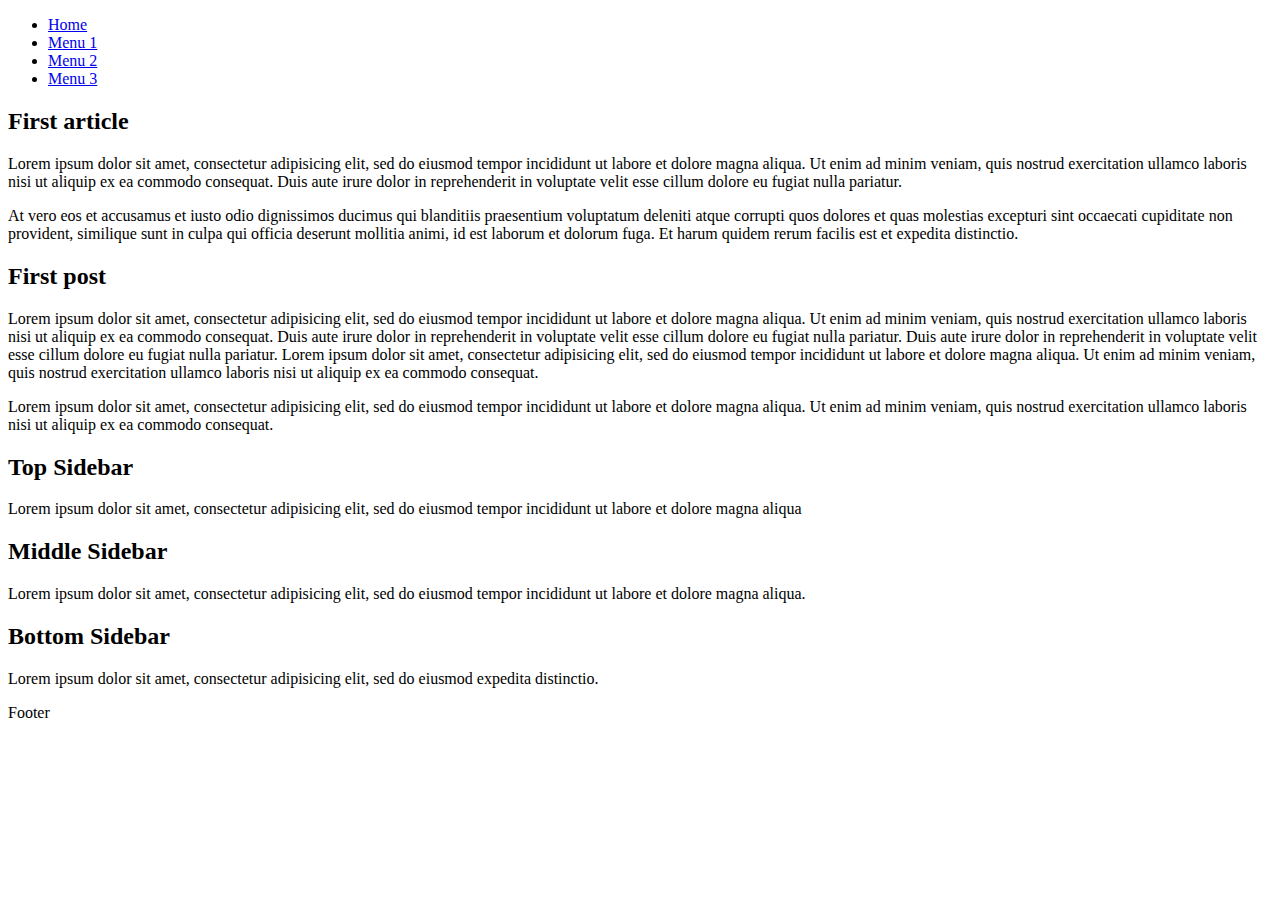
==== index.html @ 872b1369 "forslag til index.html" ====
<!DOCTYPE html>
<html lang="en">
<head>
	<title>DM6</title>
	<meta charset="utf-8" />
	
	<link rel="stylesheet" href="style.css" type="text/css" />
	<meta name="viewport" content="width=device-width, initial-scale=1.0">

</head>

<body class="body">
	
	<header class="mainHeader">
		<div class="globe"></div>
		<nav><ul>
			<li class="active"><a href="#">Home</a></li>
			<li><a href="#">Menu 1</a></li>
			<li><a href="#">Menu 2</a></li>
			<li><a href="#">Menu 3</a></li>
		</ul></nav>
	</header>
		
	<div class="mainContent">
		<div class="content">	
				<article class="topcontent">	
					<header>
						<h2>First article</h2>
					</header>
					
					<content>
						<p>Lorem ipsum dolor sit amet, consectetur adipisicing elit, sed do eiusmod tempor incididunt ut labore et dolore magna aliqua. Ut enim ad minim veniam, quis nostrud exercitation ullamco laboris nisi ut aliquip ex ea commodo consequat. Duis aute irure dolor in reprehenderit in voluptate velit esse cillum dolore eu fugiat nulla pariatur. </p>
						<p>At vero eos et accusamus et iusto odio dignissimos ducimus qui blanditiis praesentium voluptatum deleniti atque corrupti quos dolores et quas molestias excepturi sint occaecati cupiditate non provident, similique sunt in culpa qui officia deserunt mollitia animi, id est laborum et dolorum fuga. Et harum quidem rerum facilis est et expedita distinctio.</p>
					</content>
					
				</article>

				<article class="bottomcontent">	
					<header>
						<h2>First post</h2>
					</header>
					
					<content>
						<p>Lorem ipsum dolor sit amet, consectetur adipisicing elit, sed do eiusmod tempor incididunt ut labore et dolore magna aliqua. Ut enim ad minim veniam, quis nostrud exercitation ullamco laboris nisi ut aliquip ex ea commodo consequat. Duis aute irure dolor in reprehenderit in voluptate velit esse cillum dolore eu fugiat nulla pariatur. Duis aute irure dolor in reprehenderit in voluptate velit esse cillum dolore eu fugiat nulla pariatur. Lorem ipsum dolor sit amet, consectetur adipisicing elit, sed do eiusmod tempor incididunt ut labore et dolore magna aliqua. Ut enim ad minim veniam, quis nostrud exercitation ullamco laboris nisi ut aliquip ex ea commodo consequat.</p>
                         
                         <p>Lorem ipsum dolor sit amet, consectetur adipisicing elit, sed do eiusmod tempor incididunt ut labore et dolore magna aliqua. Ut enim ad minim veniam, quis nostrud exercitation ullamco laboris nisi ut aliquip ex ea commodo consequat.</p>
               
					</content>
				
				</article>
		</div>
			
				<aside class="top-sidebar">
					<article>
					<h2>Top Sidebar</h2>
					<p>Lorem ipsum dolor sit amet, consectetur adipisicing elit, sed do eiusmod tempor incididunt ut labore et dolore magna aliqua</p>
				    </article>
				</aside>
				
				<aside class="middle-sidebar">
					<article>
					<h2>Middle Sidebar</h2>
					<p>Lorem ipsum dolor sit amet, consectetur adipisicing elit, sed do eiusmod tempor incididunt ut labore et dolore magna aliqua.</p>
				    </article>
				</aside>				

				<aside class="bottom-sidebar">
					<article>
					<h2>Bottom Sidebar</h2>
					<p>Lorem ipsum dolor sit amet, consectetur adipisicing elit, sed do eiusmod expedita distinctio.</p>
				    </article>
				</aside>	
	</div>
	
	<footer class="mainFooter">
		<p>Footer</p>
	</footer>

</body>
</html>
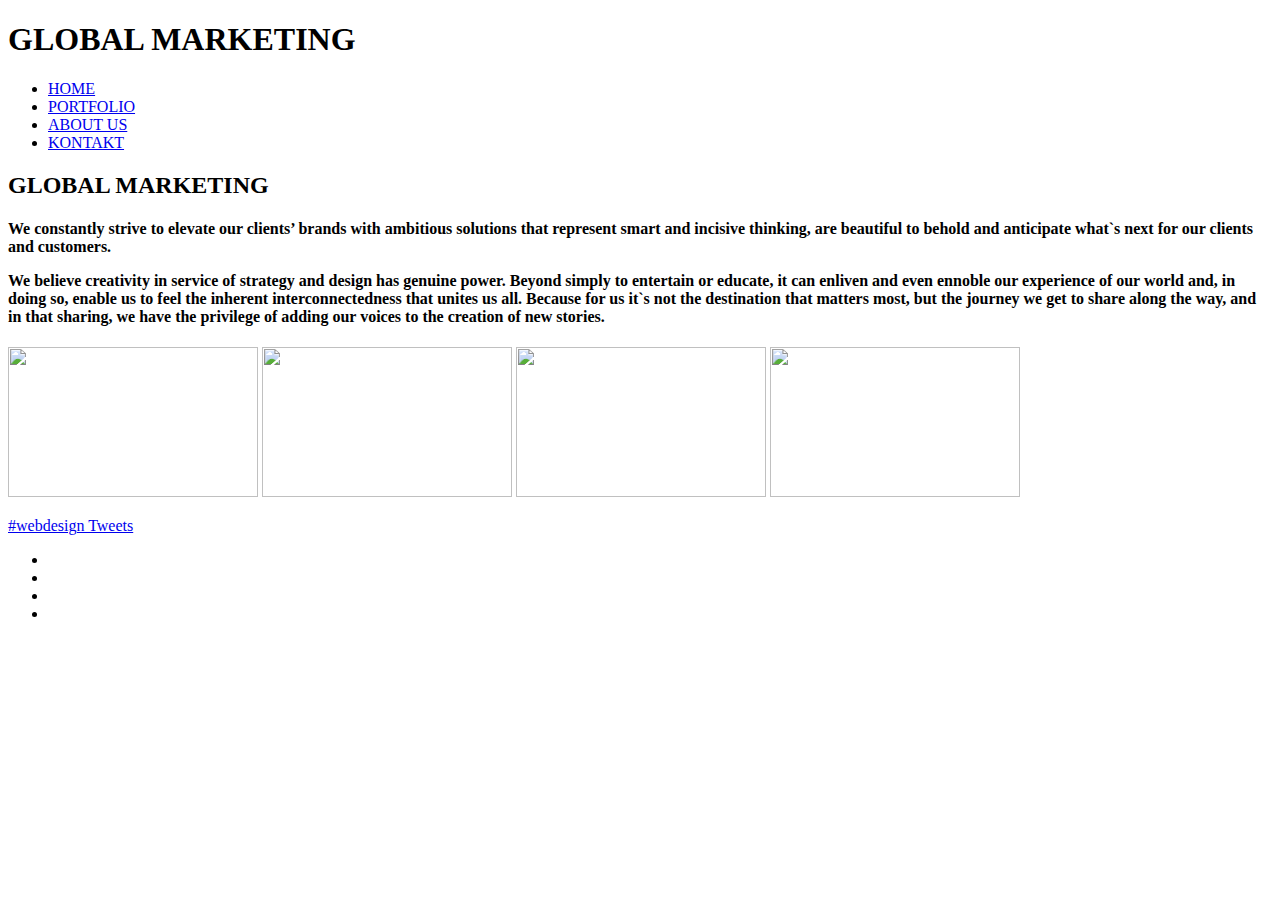
==== commit 85f6d345: "Add files via upload" ====
--- a/index.html
+++ b/index.html
@@ -1,81 +1,78 @@
-
-<!DOCTYPE html>
-<html lang="en">
-<head>
-	<title>DM6</title>
-	<meta charset="utf-8" />
-	
-	<link rel="stylesheet" href="style.css" type="text/css" />
-	<meta name="viewport" content="width=device-width, initial-scale=1.0">
-
-</head>
-
-<body class="body">
-	
-	<header class="mainHeader">
-		<div class="globe"></div>
-		<nav><ul>
-			<li class="active"><a href="#">Home</a></li>
-			<li><a href="#">Menu 1</a></li>
-			<li><a href="#">Menu 2</a></li>
-			<li><a href="#">Menu 3</a></li>
-		</ul></nav>
-	</header>
-		
-	<div class="mainContent">
-		<div class="content">	
-				<article class="topcontent">	
-					<header>
-						<h2>First article</h2>
-					</header>
-					
-					<content>
-						<p>Lorem ipsum dolor sit amet, consectetur adipisicing elit, sed do eiusmod tempor incididunt ut labore et dolore magna aliqua. Ut enim ad minim veniam, quis nostrud exercitation ullamco laboris nisi ut aliquip ex ea commodo consequat. Duis aute irure dolor in reprehenderit in voluptate velit esse cillum dolore eu fugiat nulla pariatur. </p>
-						<p>At vero eos et accusamus et iusto odio dignissimos ducimus qui blanditiis praesentium voluptatum deleniti atque corrupti quos dolores et quas molestias excepturi sint occaecati cupiditate non provident, similique sunt in culpa qui officia deserunt mollitia animi, id est laborum et dolorum fuga. Et harum quidem rerum facilis est et expedita distinctio.</p>
-					</content>
-					
-				</article>
-
-				<article class="bottomcontent">	
-					<header>
-						<h2>First post</h2>
-					</header>
-					
-					<content>
-						<p>Lorem ipsum dolor sit amet, consectetur adipisicing elit, sed do eiusmod tempor incididunt ut labore et dolore magna aliqua. Ut enim ad minim veniam, quis nostrud exercitation ullamco laboris nisi ut aliquip ex ea commodo consequat. Duis aute irure dolor in reprehenderit in voluptate velit esse cillum dolore eu fugiat nulla pariatur. Duis aute irure dolor in reprehenderit in voluptate velit esse cillum dolore eu fugiat nulla pariatur. Lorem ipsum dolor sit amet, consectetur adipisicing elit, sed do eiusmod tempor incididunt ut labore et dolore magna aliqua. Ut enim ad minim veniam, quis nostrud exercitation ullamco laboris nisi ut aliquip ex ea commodo consequat.</p>
-                         
-                         <p>Lorem ipsum dolor sit amet, consectetur adipisicing elit, sed do eiusmod tempor incididunt ut labore et dolore magna aliqua. Ut enim ad minim veniam, quis nostrud exercitation ullamco laboris nisi ut aliquip ex ea commodo consequat.</p>
-               
-					</content>
-				
-				</article>
-		</div>
-			
-				<aside class="top-sidebar">
-					<article>
-					<h2>Top Sidebar</h2>
-					<p>Lorem ipsum dolor sit amet, consectetur adipisicing elit, sed do eiusmod tempor incididunt ut labore et dolore magna aliqua</p>
-				    </article>
-				</aside>
-				
-				<aside class="middle-sidebar">
-					<article>
-					<h2>Middle Sidebar</h2>
-					<p>Lorem ipsum dolor sit amet, consectetur adipisicing elit, sed do eiusmod tempor incididunt ut labore et dolore magna aliqua.</p>
-				    </article>
-				</aside>				
-
-				<aside class="bottom-sidebar">
-					<article>
-					<h2>Bottom Sidebar</h2>
-					<p>Lorem ipsum dolor sit amet, consectetur adipisicing elit, sed do eiusmod expedita distinctio.</p>
-				    </article>
-				</aside>	
-	</div>
-	
-	<footer class="mainFooter">
-		<p>Footer</p>
-	</footer>
-
-</body>
+
+<!DOCTYPE html>
+<html lang="en">
+<head>
+	<title>DM6</title>
+	<meta charset="utf-8" />
+	
+	<link rel="stylesheet" href="style.css" type="text/css" />
+	<meta name="viewport" content="width=device-width, initial-scale=1.0">
+
+</head>
+
+<body class="body">
+	
+	<header class="mainHeader">
+   
+	<div class="globe"></div>
+     <h1>GLOBAL MARKETING</h1> 
+        
+<nav><ul>
+		
+		<li class="active"><a href="#">HOME</a></li>
+		<li><a href="#">PORTFOLIO</a></li>
+		<li><a href="#">ABOUT US</a></li>
+		<li><a href="#">KONTAKT</a></li>
+	  </ul></nav>
+	</header>
+		
+	<div class="mainContent">
+		<div class="content">	
+				<article class="topcontent">	
+					<header>
+                    
+						<h2>GLOBAL MARKETING</h2>
+					</header>
+					
+				  <content>
+          						<h4><p>We constantly strive to elevate our clients’ brands with ambitious solutions that represent smart and incisive thinking, are beautiful to behold and anticipate what`s next for our clients and customers.</p>
+						<p>We believe creativity in service of strategy and design has genuine power. Beyond simply to entertain or educate, it can enliven and even ennoble our experience of our world and, in doing so, enable us to feel the inherent interconnectedness that unites us all. Because for us it`s not the destination that matters most, but the journey we get to share along the way, and in that sharing, we have the privilege of adding our voices to the creation of new stories.</p></h4>
+                        
+                    
+					</content>
+					
+				</article>
+                
+                <img src="img/loft.jpg" width="250" height="150" alt=""/>
+                <img src="img/photo.jpg" width="250" height="150" alt=""/>
+                <img src="img/quake.jpg" width="250" height="150" alt=""/>
+                <img src="img/web.jpg" width="250" height="150" alt=""/></div>
+			
+				<aside class="top-sidebar">
+					<article>
+					
+					<p>
+                       <a class="twitter-timeline" data-dnt="true" href="https://twitter.com/hashtag/webdesign" data-widget-id="788142993555464192">#webdesign Tweets</a>
+            <script>!function(d,s,id){var js,fjs=d.getElementsByTagName(s)[0],p=/^http:/.test(d.location)?'http':'https';if(!d.getElementById(id)){js=d.createElement(s);js.id=id;js.src=p+"://platform.twitter.com/widgets.js";fjs.parentNode.insertBefore(js,fjs);}}(document,"script","twitter-wjs");</script>
+          
+          
+                    </p>
+				    </article>
+				</aside>			
+
+	</div>
+	
+	<footer class="mainFooter">
+  
+		<p><div class="footer-icons">
+    <ul class="social-icons">
+        <li><a href="" class="social-icon"> <i class="fa fa-facebook"></i></a></li>
+        <li><a href="" class="social-icon"> <i class="fa fa-twitter"></i></a></li>
+        <li><a href="" class="social-icon"> <i class="fa fa-rss"></i></a></li>
+        <li><a href="" class="social-icon"> <i class="fa fa-youtube"></i></a></li>
+    </ul>
+</div></p>
+	</footer>
+
+</body>
 </html>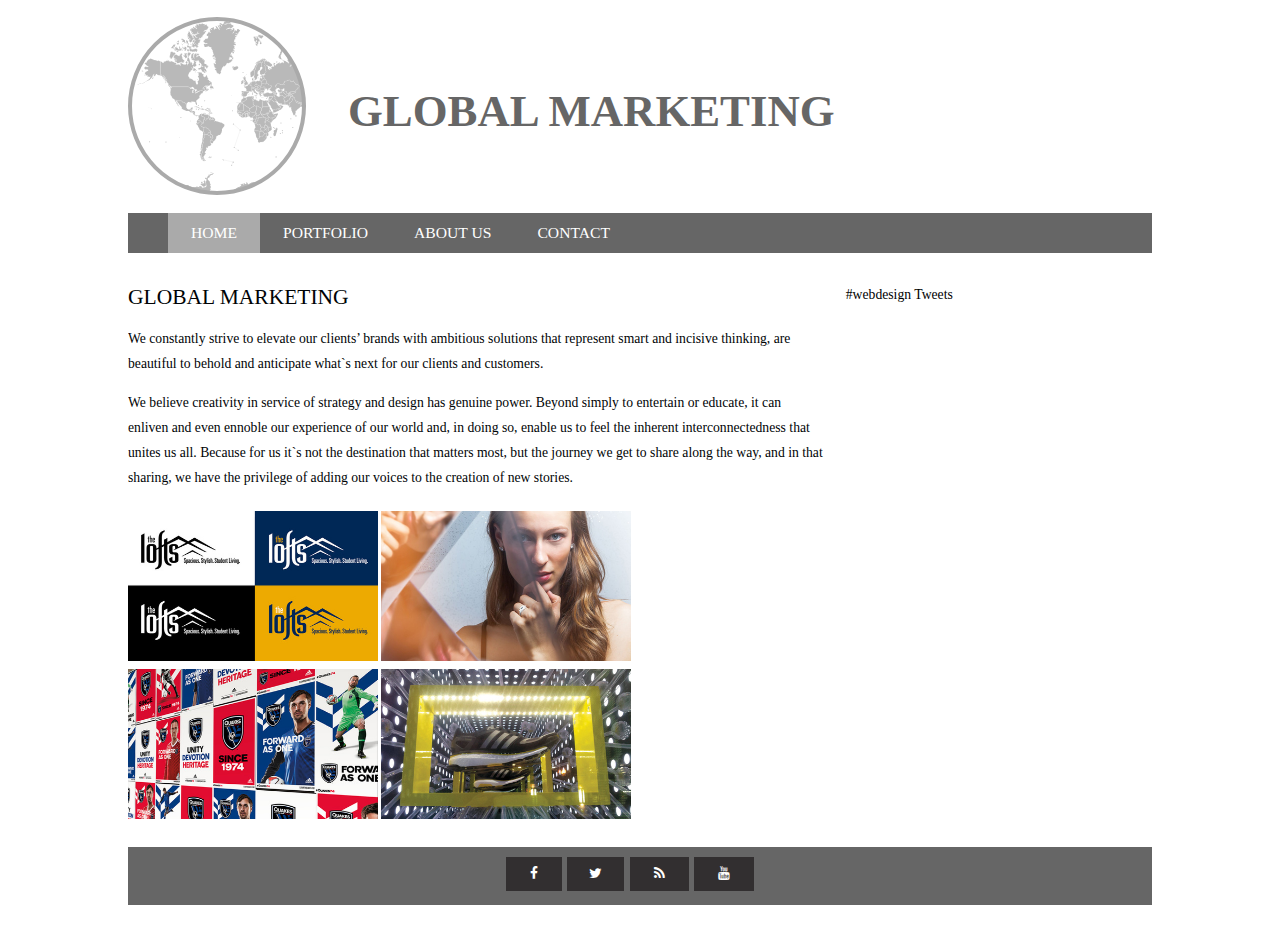
==== commit 4065e565: "Ferdig resp side" ====
--- a/index.html
+++ b/index.html
@@ -1,78 +1,82 @@
-
-<!DOCTYPE html>
-<html lang="en">
-<head>
-	<title>DM6</title>
-	<meta charset="utf-8" />
-	
-	<link rel="stylesheet" href="style.css" type="text/css" />
-	<meta name="viewport" content="width=device-width, initial-scale=1.0">
-
-</head>
-
-<body class="body">
-	
-	<header class="mainHeader">
-   
-	<div class="globe"></div>
-     <h1>GLOBAL MARKETING</h1> 
-        
-<nav><ul>
-		
-		<li class="active"><a href="#">HOME</a></li>
-		<li><a href="#">PORTFOLIO</a></li>
-		<li><a href="#">ABOUT US</a></li>
-		<li><a href="#">KONTAKT</a></li>
-	  </ul></nav>
-	</header>
-		
-	<div class="mainContent">
-		<div class="content">	
-				<article class="topcontent">	
-					<header>
-                    
-						<h2>GLOBAL MARKETING</h2>
-					</header>
-					
-				  <content>
-          						<h4><p>We constantly strive to elevate our clients’ brands with ambitious solutions that represent smart and incisive thinking, are beautiful to behold and anticipate what`s next for our clients and customers.</p>
-						<p>We believe creativity in service of strategy and design has genuine power. Beyond simply to entertain or educate, it can enliven and even ennoble our experience of our world and, in doing so, enable us to feel the inherent interconnectedness that unites us all. Because for us it`s not the destination that matters most, but the journey we get to share along the way, and in that sharing, we have the privilege of adding our voices to the creation of new stories.</p></h4>
-                        
-                    
-					</content>
-					
-				</article>
-                
-                <img src="img/loft.jpg" width="250" height="150" alt=""/>
-                <img src="img/photo.jpg" width="250" height="150" alt=""/>
-                <img src="img/quake.jpg" width="250" height="150" alt=""/>
-                <img src="img/web.jpg" width="250" height="150" alt=""/></div>
-			
-				<aside class="top-sidebar">
-					<article>
-					
-					<p>
-                       <a class="twitter-timeline" data-dnt="true" href="https://twitter.com/hashtag/webdesign" data-widget-id="788142993555464192">#webdesign Tweets</a>
-            <script>!function(d,s,id){var js,fjs=d.getElementsByTagName(s)[0],p=/^http:/.test(d.location)?'http':'https';if(!d.getElementById(id)){js=d.createElement(s);js.id=id;js.src=p+"://platform.twitter.com/widgets.js";fjs.parentNode.insertBefore(js,fjs);}}(document,"script","twitter-wjs");</script>
-          
-          
-                    </p>
-				    </article>
-				</aside>			
-
-	</div>
-	
-	<footer class="mainFooter">
-  
-		<p><div class="footer-icons">
-    <ul class="social-icons">
-        <li><a href="" class="social-icon"> <i class="fa fa-facebook"></i></a></li>
-        <li><a href="" class="social-icon"> <i class="fa fa-twitter"></i></a></li>
-        <li><a href="" class="social-icon"> <i class="fa fa-rss"></i></a></li>
-        <li><a href="" class="social-icon"> <i class="fa fa-youtube"></i></a></li>
-    </ul>
-</div></p>
-	</footer>
-
-</body>
+
+<!DOCTYPE html>
+<html lang="en">
+<head>
+	<title>Home</title>
+	<meta charset="utf-8" />
+	
+	<link rel="stylesheet" href="style.css" type="text/css" />
+	<meta name="viewport" content="width=device-width, initial-scale=1.0">
+
+</head>
+
+<body class="body">
+	
+	<header class="mainHeader">
+   
+	<div class="globe"></div>
+     <h1>GLOBAL MARKETING</h1> 
+        
+<nav><ul>
+		
+		<li class="active"><a href="#">HOME</a></li>
+		<li><a href="portfolio.html">PORTFOLIO</a></li>
+		<li><a href="aboutus.html">ABOUT US</a></li>
+		<li><a href="contact.html">CONTACT</a></li>
+	  </ul></nav>
+	</header>
+		
+	<div class="mainContent">
+		<div class="content">	
+				<article class="topcontent">	
+					<header>
+                    
+						<h2>GLOBAL MARKETING</h2>
+					</header>
+					
+				
+          						<p>We constantly strive to elevate our clients’ brands with ambitious solutions that represent smart and incisive thinking, are beautiful to behold and anticipate what`s next for our clients and customers.</p>
+						<p>We believe creativity in service of strategy and design has genuine power. Beyond simply to entertain or educate, it can enliven and even ennoble our experience of our world and, in doing so, enable us to feel the inherent interconnectedness that unites us all. Because for us it`s not the destination that matters most, but the journey we get to share along the way, and in that sharing, we have the privilege of adding our voices to the creation of new stories.</p>
+                        
+                    
+					
+					
+				</article>
+                
+                <img src="img/loft.jpg" width="250" height="150" alt=""/>
+                <img src="img/photo.jpg" width="250" height="150" alt=""/>
+                <img src="img/quake.jpg" width="250" height="150" alt=""/>
+                <img src="img/web.jpg" width="250" height="150" alt=""/></div>
+			
+				<aside class="top-sidebar">
+					<article>
+					
+					<p>
+                       <a class="twitter-timeline" data-dnt="true" href="https://twitter.com/hashtag/webdesign" data-widget-id="788142993555464192">#webdesign Tweets</a>
+            <script>!function(d,s,id){var js,fjs=d.getElementsByTagName(s)[0],p=/^http:/.test(d.location)?'http':'https';if(!d.getElementById(id)){js=d.createElement(s);js.id=id;js.src=p+"://platform.twitter.com/widgets.js";fjs.parentNode.insertBefore(js,fjs);}}(document,"script","twitter-wjs");</script>
+          
+          
+                    </p>
+				    </article>
+				</aside>			
+
+	</div>
+	
+	<footer class="mainFooter">
+
+		<div class="footer-icons">
+        
+    <ul class="social-icons">
+        <li><a href="" class="social-icon"> <i class="fa fa-facebook"></i></a></li>
+        <li><a href="" class="social-icon"> <i class="fa fa-twitter"></i></a></li>
+        <li><a href="" class="social-icon"> <i class="fa fa-rss"></i></a></li>
+        <li><a href="" class="social-icon"> <i class="fa fa-youtube"></i></a></li>
+    </ul>
+    
+    
+</div>
+
+	</footer>
+
+</body>
 </html>--- a/style.css
+++ b/style.css
@@ -0,0 +1,967 @@
+@import url(http://fonts.googleapis.com/css?family=Lato);
+@import url(https://cdnjs.cloudflare.com/ajax/libs/font-awesome/4.6.3/css/font-awesome.css);
+
+ body {
+	/*background-image: url('img/bg.png');*/
+	color: #000305;
+	font-size: 85.5%; 
+	font-family:"Open Sans";
+	line-height: 1.429;
+	margin: 0;
+	padding: 0;
+	text-align: left;
+	}
+	
+.body {
+	clear: both; 
+	margin: 0 auto; 
+	width: 80%;
+}
+	
+h2 {font-size: 1.571em}	/* 22px */
+h3 {font-size: 1.429em}	/* 20px */
+h4 {font-size: 1.286em}	/* 18px */
+h5 {font-size: 1.143em}	/* 16px */
+h6 {font-size: 1em}		/* 14px */
+
+h2, h3, h4, h5, h6 {
+	font-weight: 400;
+	line-height: 1.1;
+	margin-bottom: .8em;
+}
+
+.mainHeader h1 {
+	font-size: 3.5vw;
+	font: open-sans;
+	margin-bottom: 70px;
+	margin-left: 220px;
+	padding-top: 100px;
+	color:#666;
+	
+}
+
+
+a {
+	outline: 0;
+	}
+
+a img {
+	border: 0px; 
+	text-decoration: none;
+}
+
+a:link, a:visited {
+	color: black;
+	padding: 0 1px;
+	text-decoration: none;
+}
+
+a:hover, a:active {
+	background-color: #aaaaaa;
+	color: #fff;
+	text-decoration: none;
+}
+
+.globe {
+	box-sizing: border-box;
+	width: 13em;
+	height: 13em;
+	border: 0.5vmin solid #aaaaaa;
+	border-radius: 50%;
+	background-repeat: repeat no-repeat;
+	background-position: 0;
+	background-size: cover;
+	animation: spin 10s linear infinite;
+	background-image: url(img/flatglobe3.svg);
+	position:absolute;
+}
+
+@keyframes spin {
+	from {
+		background-position: 0;
+	}
+	to {
+		background-position: 383%;
+	}
+}
+   /* .terra {
+		font-size: 4em;
+		padding-left: 220px;
+		position: fixed;
+	}
+*/
+   
+ 
+   
+.mainHeader { 
+	width: 100%;
+	margin-top: -5%
+ }
+ 
+.mainHeader nav {
+	background: #666;
+	font-size: 1.143em;
+	height: 40px;
+	line-height: 30px;
+	margin: 0 auto 15px auto;
+	text-align: center;
+
+}
+	
+.mainHeader nav ul {
+	list-style: none; 
+	margin: 0 auto;
+}
+
+.mainHeader nav ul li {
+	float: left; 
+	display: inline; 
+}
+	
+.mainHeader nav a:link, .mainHeader nav a:visited {
+	color: #fff;
+	display: inline-block;
+	height: 30px;
+	padding: 5px 23px;
+	text-decoration: none;
+}
+.mainHeader nav a:hover, .mainHeader nav a:active,
+.mainHeader nav .active a:link, .mainHeader nav .active a:visited {
+	background: #aaaaaa;
+	color: #fff;
+	text-shadow: none !important;
+}
+	
+.mainHeader nav li a {
+	border-radius: 0px;
+}
+
+.mainHeader div {
+
+	margin: 3% 0;
+}
+
+.mainContent {
+	overflow: hidden;
+	line-height: 25px;
+	border-radius: 5px;
+	-moz-border-radius: 5px;
+	-webkit-border-radius: 5px;
+}
+
+.topcontent {
+	background-color: #FFF;
+	border-radius: 5px;
+	-moz-border-radius: 5px;
+	-webkit-border-radius: 5px;	
+	padding: 0% 0%;	
+	margin-bottom: 3%;
+	
+}
+
+.bottomcontent {
+	background-color: #FFF;	
+	border-radius: 5px;
+	-moz-border-radius: 5px;
+	-webkit-border-radius: 5px;	
+	padding: 3% 5%;
+}
+
+.content {
+	width: 68%;
+	float: left;
+	border-radius: 5px;
+	-moz-border-radius: 5px;
+	-webkit-border-radius: 5px;	
+}
+
+.top-sidebar {
+	width: 30%;
+	float: left;
+	margin-left: 2%;
+	border-radius: 5px;
+	-moz-border-radius: 5px;
+	-webkit-border-radius: 5px;	
+	background-color: #FFF;	
+	padding: 0% 0%;
+	margin-bottom: 2%;
+}
+
+.middle-sidebar {
+	width: 24%;
+	float: left;
+	margin-left: 2%;
+	border-radius: 5px;
+	-moz-border-radius: 5px;
+	-webkit-border-radius: 5px;	
+	background-color: #FFF;	
+	padding: 2% 3%;
+	margin-bottom: 2%;
+}
+
+.bottom-sidebar {
+	width: 24%;
+	float: left;
+	margin-left: 2%;
+	border-radius: 5px;
+	-moz-border-radius: 5px;
+	-webkit-border-radius: 5px;	
+	background-color: #FFF;	
+	padding: 2% 3%;
+}
+
+.mainFooter {
+	width: 100%;
+	float: left;
+	margin-top: 2%;
+	background-color: #666;	
+	color: #FFF;
+	bottom: 0;
+	
+    	
+}
+
+.mainFooter p {
+	width: 90%;
+	margin: 2% auto;
+}
+
+.footer-icons {
+    width: 350px;
+    display:block;
+    margin: 0 auto;
+}
+.social-icon {
+    color: #fff;
+}
+ul.social-icons {
+    margin-top: 10px;
+}
+.social-icons li {
+    vertical-align: top;
+    display: inline;
+    height: 100px;
+}
+.social-icons a {
+    color: #fff;
+    text-decoration: none;
+}
+.fa-facebook {
+    padding:10px 24px;
+    -o-transition:.5s;
+    -ms-transition:.5s;
+    -moz-transition:.5s;
+    -webkit-transition:.5s;
+    transition: .5s;
+    background-color: #322f30;
+}
+.fa-facebook:hover {
+    background-color: #3d5b99;
+}
+.fa-twitter {
+    padding:10px 22px;
+    -o-transition:.5s;
+    -ms-transition:.5s;
+    -moz-transition:.5s;
+    -webkit-transition:.5s;
+    transition: .5s;
+    background-color: #322f30;
+}
+.fa-twitter:hover {
+    background-color: #00aced;
+}
+.fa-rss {
+    padding:10px 24px;
+    -o-transition:.5s;
+    -ms-transition:.5s;
+    -moz-transition:.5s;
+    -webkit-transition:.5s;
+    transition: .5s;
+    background-color: #322f30;
+}
+.fa-rss:hover {
+    background-color: #eb8231;
+}
+.fa-youtube {
+    padding:10px 24px;
+    -o-transition:.5s;
+    -ms-transition:.5s;
+    -moz-transition:.5s;
+    -webkit-transition:.5s;
+    transition: .5s;
+    background-color: #322f30;
+}
+.fa-youtube:hover {
+    background-color: #e64a41;
+	}
+
+.about h2 {
+	text-align: center; 
+	font-size: 2vw;	
+	font-weight: 600;
+}
+
+.haldenPic {
+	width: 100%;
+	height: 30vw; 	
+	margin-top: 20px;
+}
+
+.secAbout {
+	margin-top: 1em;
+	margin-bottom: 1em;
+	width: 19.5vw;
+	height: 200px;	
+	display: inline-block;
+	backface-visibility: hidden;
+	transition-duration: 1s;
+}
+
+.about1 h3 {
+	text-align:center;
+	padding-top:10px;
+	width: 19.3vw;
+	float:left;	
+	padding-left: 5px;
+	font-weight: 600;
+	
+}
+
+
+
+.secAbout:hover, .secAbout:focus, .secAbout:active {
+ 
+  transform: scale(1.1);
+}
+
+.hvemErVi {
+	margin-top: 5em;
+	display:inline-block;
+	background-color: rgba(0,0,0,1.00);
+	color:rgba(255,255,255,1.00);
+	border-radius: 5px;
+	width: 100%;
+	text-align:center;
+	padding-bottom: 3%;
+}
+
+.hvemErVi h2 {
+	padding-top:20px;
+	font-size: 36px;	
+}
+
+.hvemErVi1 {
+	text-align: center;
+	color:rgba(255,177,10,1.00);
+	padding-left:25vw;
+	padding-right:25vw;
+}
+
+.hvemErVi2 {
+	color: rgba(255,255,255,1.00);
+	padding-left:25vw;
+	padding-right:25vw;
+}
+
+.hvemErVi3 {
+	color: rgba(255,255,255,1.00);
+	text-align:center;
+	padding-left:25vw;
+	padding-right:25vw;
+	margin-bottom:20px;
+}
+
+
+main {
+  min-width: 320px;
+  max-width: 1000px;
+  background: #fff;
+}
+
+#content1  {
+  display: none;
+  padding: 20px 0 0;
+  border-top: 1px solid #ddd;
+}
+#content2 {
+  display: none;
+  padding: 20px 0 0;
+  border-top: 1px solid #ddd;
+}
+#content3  {
+  display: none;
+  padding: 20px 0 0;
+  border-top: 1px solid #ddd;
+}
+#content4  {
+  display: none;
+  padding: 20px 0 0;
+  border-top: 1px solid #ddd;
+}
+
+.input1 {
+  display: none;
+}
+
+label {
+  display: inline-block;
+  margin: 0 0 -1px;
+  padding: 15px 25px;
+  font-weight: 600;
+  text-align: center;
+  color: #bbb;
+  border: 1px solid transparent;
+}
+
+label:before {
+	
+  font-weight: normal;
+  margin-right: 10px;
+}
+
+label[for*='1']:before { content: '\f1cb'; }
+label[for*='2']:before { content: '\f17d'; }
+label[for*='3']:before { content: '\f16b'; }
+label[for*='4']:before { content: '\f1a9'; }
+
+label:hover {
+  color: #888;
+  cursor: pointer;
+}
+
+.input1:checked + label {
+  color: #555;
+  border: 1px solid #ddd;
+  border-top: 2px solid orange;
+  border-bottom: 1px solid #fff;
+}
+
+#tab1:checked ~ #content1,
+#tab2:checked ~ #content2,
+#tab3:checked ~ #content3,
+#tab4:checked ~ #content4 {
+  display: block;
+}
+
+
+
+.bilde1 img:hover {
+    opacity: 0.8;
+    filter: alpha(opacity=40);
+}
+.bilde2 img:hover {
+    opacity: 0.8;
+    filter: alpha(opacity=40);
+}
+.bilde3 img:hover {
+    opacity: 0.8;
+    filter: alpha(opacity=40);
+}
+.bilde4 img:hover {
+    opacity: 0.8;
+    filter: alpha(opacity=40);
+}
+
+input {
+  color: #aca49c;
+  font-size: 0.875em;
+}
+
+input {
+  color: #bbb5af;
+}
+
+input {
+  color: #aca49c;
+  font-size: 0.875em;
+}
+
+input {
+  color: #bbb5af;
+}
+
+input {
+  color: #aca49c;
+  font-size: 0.875em;
+}
+
+input {
+  color: #bbb5af;
+}
+
+input {
+  color: #aca49c;
+  font-size: 0.875em;
+}
+
+input{
+  color: #bbb5af;
+}
+
+/* on hover placeholder */
+
+input:hover {
+  color: #e2dedb;
+  font-size: 0.875em;
+}
+
+input:hover {
+  color: #cbc6c1;
+}
+
+input:hover {
+  color: #e2dedb;
+  font-size: 0.875em;
+}
+
+input:hover{
+  color: #cbc6c1;
+}
+
+input:hover {
+  color: #e2dedb;
+  font-size: 0.875em;
+}
+
+input:hover{
+  color: #cbc6c1;
+}
+
+input:hover {
+  color: #e2dedb;
+  font-size: 0.875em;
+}
+
+input:hover{
+  color: #cbc6c1;
+}
+
+#form {
+  position: relative;
+  width: 500px;
+  margin: 20px;
+  margin-bottom: 200px;
+}
+
+input {
+  font-family: 'Lato', sans-serif;
+  font-size: 0.875em;
+  width: 470px;
+  height: 50px;
+  padding: 0px 15px 0px 15px;
+  
+  background: transparent;
+  outline: none;
+  color: #726659;
+  
+  border: solid 1px #b3aca7;
+  border-bottom: none;
+  
+  transition: all 0.3s ease-in-out;
+  -webkit-transition: all 0.3s ease-in-out;
+  -moz-transition: all 0.3s ease-in-out;
+  -ms-transition: all 0.3s ease-in-out;
+}
+
+input:hover {
+  background: #b3aca7;
+  color: #e2dedb;
+}
+
+textarea {
+  width: 470px;
+  max-width: 470px;
+  height: 110px;
+  max-height: 110px;
+  padding: 15px;
+  
+  background: transparent;
+  outline: none;
+  
+  color: #726659;
+  font-family: 'Lato', sans-serif;
+  font-size: 0.875em;
+  
+  border: solid 1px #b3aca7;
+  
+  transition: all 0.3s ease-in-out;
+  -webkit-transition: all 0.3s ease-in-out;
+  -moz-transition: all 0.3s ease-in-out;
+  -ms-transition: all 0.3s ease-in-out;
+}
+
+textarea:hover {
+  background: #b3aca7;
+  color: #e2dedb;
+}
+
+#submit {
+  width: 502px;
+  
+  padding: 0;
+  margin: -5px 0px 0px 0px;
+  
+  font-family: 'Lato', sans-serif;
+  font-size: 0.875em;
+  color: #b3aca7;
+  
+  outline:none;
+  cursor: pointer;
+  
+  border: solid 1px #b3aca7;
+  border-top: none;
+}
+
+#submit:hover {
+  color: #e2dedb;
+}
+
+
+/* 
+   ====== Media Queries ====== 
+*/
+
+@media only screen and (min-width : 150px) and (max-width : 780px)
+{
+	.body {
+		clear: both; 
+		margin: 0 auto; 
+		width: 90%;
+		font-size: 90%;
+	}
+	
+ 
+ .mainHeader h1 {
+	font-size: 10vw;
+	font: open-sans;
+	margin-bottom: 70px;
+	margin-left: 180px;
+	padding-top: 80px;
+	color: #666;
+	font-size: 3.5vw;
+	
+	}
+	
+	.globe {
+	width: 10em;
+	height: 10em;
+	}
+	
+	/*
+	 .terra {
+		font-size: 1.5em;
+		position: fixed;
+		padding-left: 90px;
+		padding-top:10px;
+	
+	}
+	*/
+	.mainHeader nav {
+		background: #666;
+		font-size: 1.143em;
+		height: 160px;
+		line-height: 30px;
+		margin-bottom: 0;
+
+	}
+		
+	.mainHeader nav ul {
+		list-style: none; 
+		margin: 0 auto;
+		padding-left: 0;
+	}
+	
+	.mainHeader nav li {
+		margin: 0 auto;
+		width: 100%;
+	}
+	
+	.mainHeader nav a:link, .mainHeader nav a:visited {
+		color: #FFF;
+		display: block;
+		height: 30px;
+		padding: 5px 0;
+		text-decoration: none;
+	}
+	
+	.mainHeader nav a:active,
+	.mainHeader nav .active a:link, .mainHeader nav .active a:visited {
+		background: #aaaaaa;
+		color: #fff;
+		text-shadow: none !important;
+	}
+		
+	.mainHeader nav li a {
+	
+	}
+	
+	.mainHeader div {
+
+		margin-bottom: 3%;
+	}
+	
+	.mainContent {
+		overflow: hidden;
+		line-height: 25px;
+		border-radius: 5px;
+		-moz-border-radius: 5px;
+		-webkit-border-radius: 5px;
+		margin-top: 4%;
+		margin-bottom: 2%;
+	}
+	
+	.topcontent {
+		background-color: #FFF;
+		border-radius: 5px;
+		-moz-border-radius: 5px;
+		-webkit-border-radius: 5px;	
+		padding: 0% 0%;
+		margin-bottom: 4%;
+		
+	}
+	
+	.bottomcontent {
+		background-color: #FFF;	
+		border-radius: 5px;
+		-moz-border-radius: 5px;
+		-webkit-border-radius: 5px;	
+		padding: 2% 5%;
+	}
+	
+	.content {
+		width: 100%;
+		float: left;
+		border-radius: 5px;
+		-moz-border-radius: 5px;
+		-webkit-border-radius: 5px;	
+	}	
+	
+	.top-sidebar {
+		width: 86%;
+		float: left;
+		border-radius: 5px;
+		-moz-border-radius: 5px;
+		-webkit-border-radius: 5px;	
+		background-color: #FFF;	
+		margin-top: 4%;
+		margin-left: 0;
+		padding: 0 7%;
+		margin-bottom: 0;		
+	}
+	
+	.top-sidebar p {
+		width: 90%;
+	}
+
+	.middle-sidebar {
+		width: 86%;
+		float: left;
+		border-radius: 5px;
+		-moz-border-radius: 5px;
+		-webkit-border-radius: 5px;	
+		background-color: #FFF;	
+		margin-top: 4%;
+		margin-left: 0;
+		padding: 0 7%;
+		margin-bottom: 0;	
+	}
+	
+	.middle-sidebar p {
+		width: 90%;
+	}
+	
+	.bottom-sidebar {
+		width: 86%;
+		float: left;
+		border-radius: 5px;
+		-moz-border-radius: 5px;
+		-webkit-border-radius: 5px;	
+		background-color: #FFF;	
+		margin-top: 4%;
+		margin-left: 0%;
+		padding: 0 7%;
+		margin-bottom: 1%;
+	}
+	
+	.bottom-sidebar p {
+		width: 90%;
+	}
+	
+	.haldenPic {
+	height: 40vw;	
+	}
+	
+	.about h2 {
+	text-align: center; 
+	font-size: 7vw;	
+	font-weight: 600;
+}
+
+	.secAbout {
+	margin-top: 5em;
+	width: 17vw;
+	height: 150px;	
+	width: 48%;
+	display: inline-block;
+	backface-visibility: hidden;
+	transition-duration: 1s;
+}
+
+	.about1 h3 {
+	text-align:center;
+	padding-top:10px;
+	width: 100%;
+	float:left;	
+	font-size: 1.3em;
+	padding-left: 5px;
+	font-weight: 600;
+	
+}
+
+
+
+.hvemErVi h2 {
+	padding-top:20px;
+	font-size: 25px;	
+}
+
+.hvemErVi1 {
+	text-align: center;
+	color:rgba(255,177,10,1.00);
+	padding-left:15vw;
+	padding-right:15vw;
+}
+
+.hvemErVi2 {
+	color: rgba(255,255,255,1.00);
+	padding-left:15vw;
+	padding-right:15vw;
+}
+
+.hvemErVi3 {
+	color: rgba(255,255,255,1.00);
+	text-align:center;
+	padding-left:15vw;
+	padding-right:15vw;
+	margin-bottom:20px;
+}
+
+	.mainFooter {
+		width: 100%;
+		height: 5%;
+		float: left;
+		margin: 0% 0;
+		padding-left: 0;
+		color: #FFF;
+		padding-bottom:2%;
+		
+	}
+	
+	.mainFooter p {
+		width: 86%;
+		margin: 2% auto;
+		
+	}
+#form {
+  position: relative;
+  width: 300px;
+  margin: 20px;
+  margin-bottom: 200px;
+}
+
+input {
+  font-family: 'Lato', sans-serif;
+  font-size: 0.875em;
+  width: 300px;
+}
+
+textarea {
+  width: 300px;
+}
+
+#submit {
+  width: 330px;
+}
+
+}
+
+@media only screen and (min-width : 781px) and (max-width : 1210px) {
+	.secAbout {
+	margin-top: 5em;
+	width: 16vw;
+	height: 150px;	
+	width: 24%;
+	display: inline-block;
+	backface-visibility: hidden;
+	transition-duration: 1s;
+}
+	.about1 h3 {
+	text-align:center;
+	padding-top:10px;
+	width: 18.5vw;
+	float:left;	
+	padding-left: 5px;
+	font-weight: 600;
+	
+}
+
+.hvemErVi1 {
+	text-align: center;
+	color:rgba(255,177,10,1.00);
+	padding-left:17vw;
+	padding-right:17vw;
+}
+
+.hvemErVi2 {
+	color: rgba(255,255,255,1.00);
+	padding-left:17vw;
+	padding-right:17vw;
+}
+
+.hvemErVi3 {
+	color: rgba(255,255,255,1.00);
+	text-align:center;
+	padding-left:17vw;
+	padding-right:17vw;
+	margin-bottom:20px;
+}
+	
+	
+}
+
+@media only screen and (min-width : 100px) and (max-width : 400px) {
+	 .mainHeader h1 {
+	font-size: 10vw;
+	font: open-sans;
+	margin-bottom: 70px;
+	margin-left: 180px;
+	padding-top: 80px;
+	color: #666;
+	
+	
+	}
+
+	
+.hvemErVi1 {
+	text-align: center;
+	color:rgba(255,177,10,1.00);
+	padding-left:13vw;
+	padding-right:13vw;
+}
+
+.hvemErVi2 {
+	color: rgba(255,255,255,1.00);
+	padding-left:13vw;
+	padding-right:13vw;
+}
+
+.hvemErVi3 {
+	color: rgba(255,255,255,1.00);
+	text-align:center;
+	padding-left:13vw;
+	padding-right:13vw;
+	margin-bottom:20px;
+}
+	
+	
+}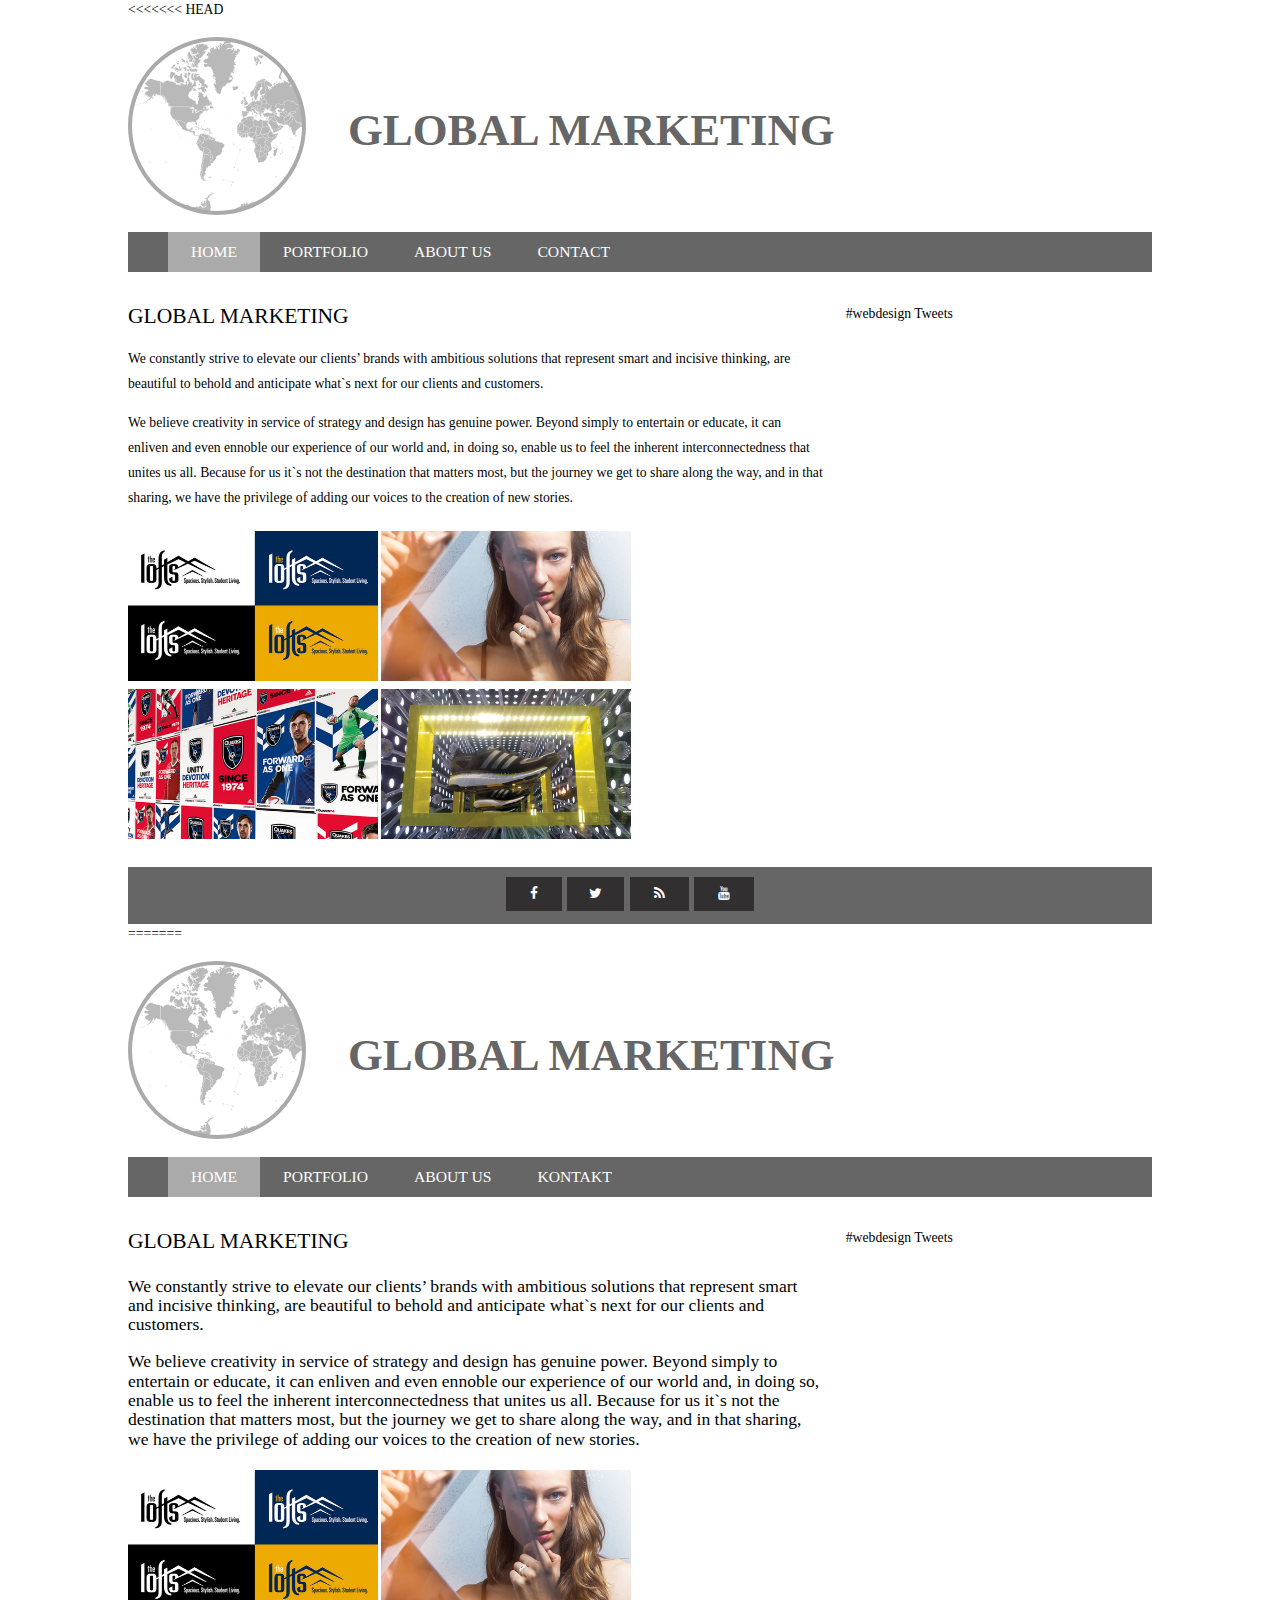
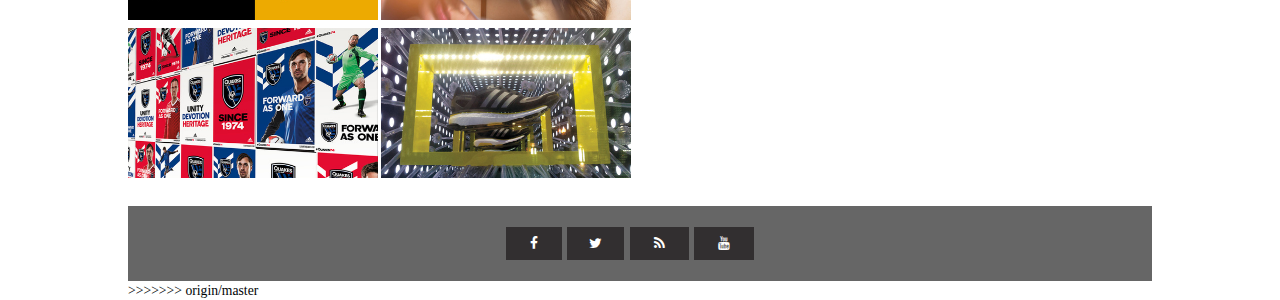
==== commit 16c18c3b: "Merge remote-tracking branch 'origin/master'" ====
--- a/index.html
+++ b/index.html
@@ -1,3 +1,4 @@
+<<<<<<< HEAD
 
 <!DOCTYPE html>
 <html lang="en">
@@ -79,4 +80,83 @@
 	</footer>
 
 </body>
+=======
+
+<!DOCTYPE html>
+<html lang="en">
+<head>
+	<title>DM6</title>
+	<meta charset="utf-8" />
+	
+	<link rel="stylesheet" href="style.css" type="text/css" />
+	<meta name="viewport" content="width=device-width, initial-scale=1.0">
+
+</head>
+
+<body class="body">
+	
+	<header class="mainHeader">
+   
+	<div class="globe"></div>
+     <h1>GLOBAL MARKETING</h1> 
+        
+<nav><ul>
+		
+		<li class="active"><a href="#">HOME</a></li>
+		<li><a href="#">PORTFOLIO</a></li>
+		<li><a href="#">ABOUT US</a></li>
+		<li><a href="#">KONTAKT</a></li>
+	  </ul></nav>
+	</header>
+		
+	<div class="mainContent">
+		<div class="content">	
+				<article class="topcontent">	
+					<header>
+                    
+						<h2>GLOBAL MARKETING</h2>
+					</header>
+					
+				  <content>
+          						<h4><p>We constantly strive to elevate our clients’ brands with ambitious solutions that represent smart and incisive thinking, are beautiful to behold and anticipate what`s next for our clients and customers.</p>
+						<p>We believe creativity in service of strategy and design has genuine power. Beyond simply to entertain or educate, it can enliven and even ennoble our experience of our world and, in doing so, enable us to feel the inherent interconnectedness that unites us all. Because for us it`s not the destination that matters most, but the journey we get to share along the way, and in that sharing, we have the privilege of adding our voices to the creation of new stories.</p></h4>
+                        
+                    
+					</content>
+					
+				</article>
+                
+                <img src="img/loft.jpg" width="250" height="150" alt=""/>
+                <img src="img/photo.jpg" width="250" height="150" alt=""/>
+                <img src="img/quake.jpg" width="250" height="150" alt=""/>
+                <img src="img/web.jpg" width="250" height="150" alt=""/></div>
+			
+				<aside class="top-sidebar">
+					<article>
+					
+					<p>
+                       <a class="twitter-timeline" data-dnt="true" href="https://twitter.com/hashtag/webdesign" data-widget-id="788142993555464192">#webdesign Tweets</a>
+            <script>!function(d,s,id){var js,fjs=d.getElementsByTagName(s)[0],p=/^http:/.test(d.location)?'http':'https';if(!d.getElementById(id)){js=d.createElement(s);js.id=id;js.src=p+"://platform.twitter.com/widgets.js";fjs.parentNode.insertBefore(js,fjs);}}(document,"script","twitter-wjs");</script>
+          
+          
+                    </p>
+				    </article>
+				</aside>			
+
+	</div>
+	
+	<footer class="mainFooter">
+  
+		<p><div class="footer-icons">
+    <ul class="social-icons">
+        <li><a href="" class="social-icon"> <i class="fa fa-facebook"></i></a></li>
+        <li><a href="" class="social-icon"> <i class="fa fa-twitter"></i></a></li>
+        <li><a href="" class="social-icon"> <i class="fa fa-rss"></i></a></li>
+        <li><a href="" class="social-icon"> <i class="fa fa-youtube"></i></a></li>
+    </ul>
+</div></p>
+	</footer>
+
+</body>
+>>>>>>> origin/master
 </html>